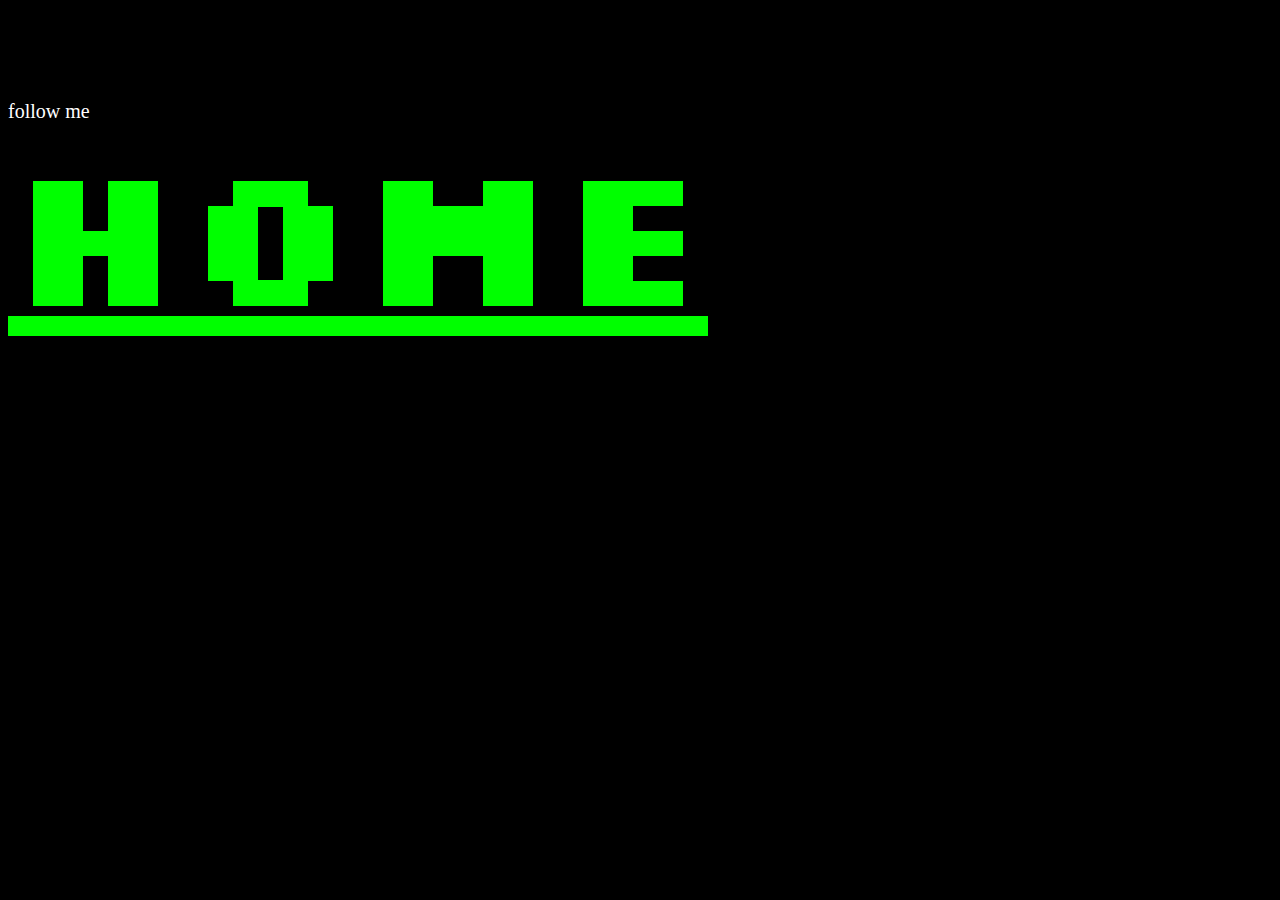
==== black_page.html @ 5b70558c "Add files via upload" ====
<!DOCTYPE html>
<html lang="en">
<head>
    <meta charset="UTF-8">
    <meta name="viewport" content="width=device-width, initial-scale=1.0">
    <link rel="stylesheet" href="style.css">
    <title> Black page </title>  

    <link rel="preconnect" href="https://fonts.googleapis.com">
<link rel="preconnect" href="https://fonts.gstatic.com" crossorigin>
<link href="https://fonts.googleapis.com/css2?family=Fira+Code:wght@300..700&family=Silkscreen:wght@400;700&display=swap" rel="stylesheet">
</head>
<Body class="black-page">
 

<h2 class="largehome"
<h2><a href="index.html" class="Silkscreen" target="_self">HOME<span class="Silkscreen"></span></a></h2>
<link rel="preconnect" href="https://fonts.googleapis.com">
<link rel="preconnect" href="https://fonts.gstatic.com" crossorigin>
<link href="https://fonts.googleapis.com/css2?family=Fira+Code:wght@300..700&family=Silkscreen:wght@400;700&display=swap" rel="stylesheet">
<p class="click"
<p>follow me</p>




<style>
    h2{
        background-color:lime
    }
</style>
<style>
    a{ color:lime}
</style>

<Style>
    p{
        color:white
    }
</Style>
<style>
    a{
        font-family:"Silkscreen"
    }
</style>

</Body>
</html>
---- style.css ----
@font-face {
    font-family: 'CustomFont'; 
    src: url('/Users/jeremiahladao/Downloads/Fira_Code,Silkscreen/Silkscreen/Silkscreen-Regular.ttf'); 
  }



h1 {

    font-family: "Silkscreen","Regular";

}
@font-face
h1{
    font-family: "Silkscreen","Regular";
    src:
      local("Silkscreen-Regular"),
      url("/Users/jeremiahladao/Downloads/Fira_Code,Silkscreen/Silkscreen/Silkscreen-Regular.ttf") format("opentype") ,

  }
  
  h1{
    align-items:center
  }
  h1{
    margin: auto
  }
  h1{
    font-size:40px ;
  }
  h1{
    margin-top: 150px
  }
  h1{
    margin-right: 277px;
  }
  


 
   .changecolor{
    width:424px
   }
   
   .changecolor{
flex: 1

   }
  .changecolor{
    margin:auto
  }
  
  .p1
  {
      width: 424px; 
      word-wrap:break-word;
  }
  .p1{
    margin:auto
  }
  .p2
  {
    width:424px;
    word-wrap:break-word;
  }
  .p2{
    margin:auto
  }
  
  .p4,.p4part2,.p4part3
  {
    width:424px;
    word-wrap:break-word;
    
  }
  .p4,.p4part2,.p4part3{
    margin:auto
  }
  .p4part2{
    margin-top: 15px
  }
  .p4part3{
    margin-top: 15px
  }
  .p5{
    width:424px;
    word-wrap:break-word;
  }
  .p5{
    margin:auto
  }
  .p6{
    width:424px;
    word-wrap:break-word;

  }
  .p6{margin:auto}
  .p6part3,.p6part2,.p6part4
  {
    width:424px;
    word-wrap:break-word;
    
  }
  .p6part5,.p6part6,.p6part7
  {
    width:424px;
    word-wrap:break-word;
    
  }
  .p6part8,.p6part9
  {
    width:424px;
    word-wrap:break-word;
    
  }
  
  .p6part2,.p6part3,.p6part4,.p6part5,.p6part6,.p6part7,.p6part8,.p6part9{
    margin:auto
  }
  .p7{
    width: 424px
  }
  .p7{
    margin:auto
  }
  h2{
    font-family: Saira;
  }
  .p8
{
  width:424px
}
.p8{
  margin:auto
}
.p9
{
  width:424px
}
.p9{
  margin:auto
}
.p10{
  width:424px
}
.p10{
  margin:auto
}
.p11{
  width:424px
}
.p11{
  margin:auto
}
p{
  font-size: 20px
}
h2{
  font-family: Saira;
}
p{
 text-align: justify
}

.intro-page{
  background-color: gainsboro;
}
.internet-page{
  background-color: silver;
}
.on-horizon-page{
  background-color: darkgray;
}
.over-horizon-page{
  background-color: gray;
}
.conclusion-page{
  background-color: dimgray;
}
@font-face {
  font-family:"Michroma" ;
  src: url(../Fira_Code,Michroma,Saira,Silkscreen/Michroma/Michroma-Regular.ttf);
}
.Michroma{
  font-family: "Michroma" ;
}
a:hover{
  color:fuchsia
}
@font-face{
  font-family:"Oxygen Mono"
  src: url(../Fira_Code,Michroma,Oxygen_Mono,Saira,Silkscreen/Oxygen_Mono/OxygenMono-Regular.ttf)
} 
p{
  font-family: "Oxgen Mono";
}
.p1point1,.p1point2,.p2point1,.p2point2,.p2point3,.p2point4 {
  width: 350px
}
.p1point1,.p1point2,.p2point1,.p2point2,.p2point3,.p2point4 {
  margin:auto
}
.p1point1,.p1point2,.p2point1,.p2point2,.p2point3,.p2point4 {
  margin-top:25px
}
a{
  position:absolute
}

.blue-page{
  background-color: rgb(17, 0, 255);
}
.blue-page{
  font-family: "Michroma" ;
}
.red-page{
  background-color: red;
}
.red-page{
  font-family: "Michroma" ;
}
.question,.yes,.no{
  font-family: "Silkscreen, Regular";
  src:
      local("Silkscreen-Regular"),
  url("/Users/jeremiahladao/Downloads/Fira_Code,Silkscreen/Silkscreen/Silkscreen-Regular.ttf") format("opentype") ,

}
.question{
  font-family: "Silkscreen";
}
.question{
  margin:auto
}
.question{
  width:375px
}
.question{
  margin-top: 60px
}
.nono{
  font-family: "Silkscreen";
}
.nono{
  margin-left:900px
}
.nono{
  margin-top: 70px
}
.yesyes{
  font-family: "Silkscreen";
}
.yesyes{
  margin-top: 70px
}
.yesyes{
  margin-left: 444px
}
.black-page{
  background-color: rgb(0, 0, 0);
}
.largehome{
  font-family: "Silkscreen";
}
.largehome{
  font-size:200px
}


.largehome{
  margin:auto
}
.largehome{
margin-top: 100px;
}
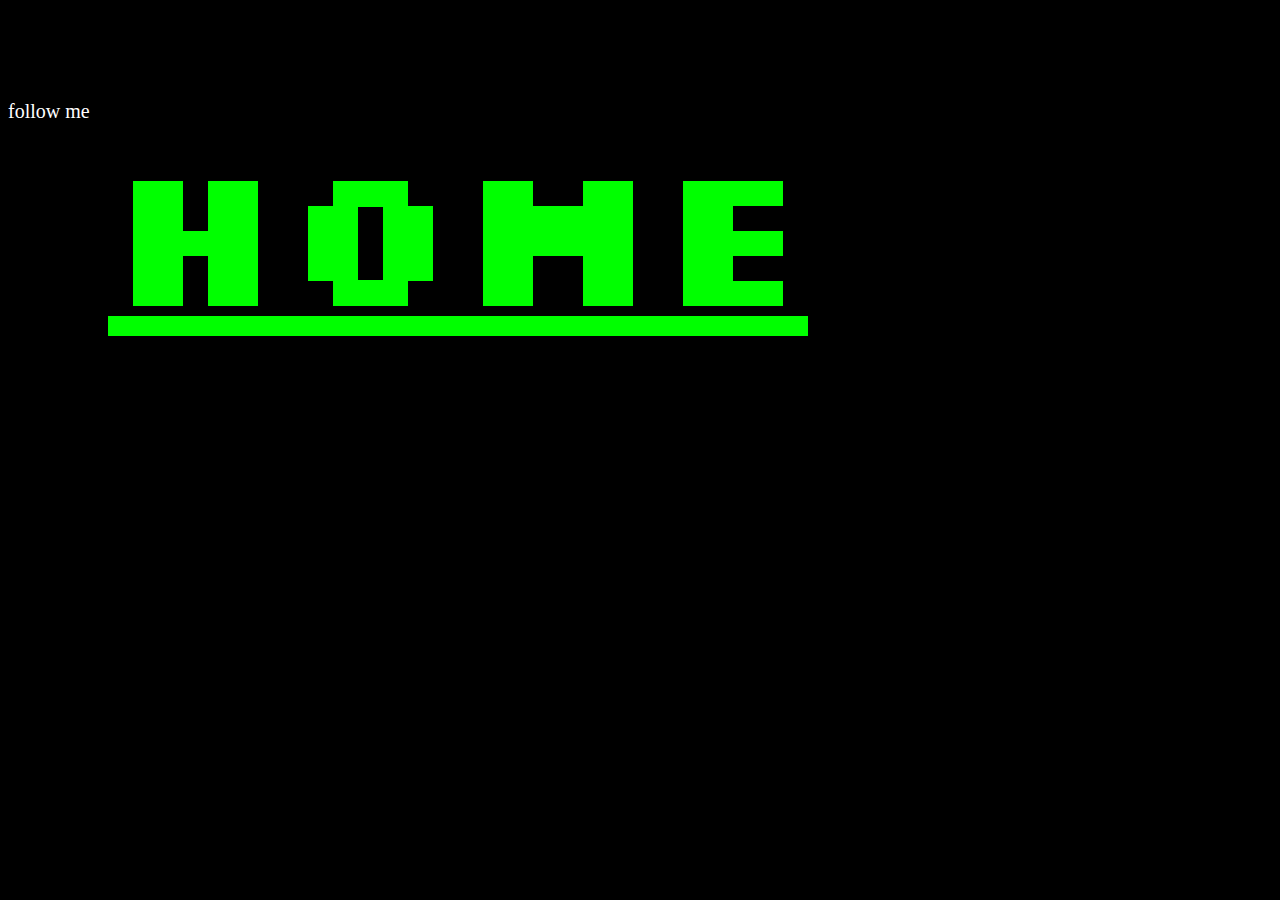
==== commit aa5315f8: "real margin-left" ====
--- a/style.css
+++ b/style.css
@@ -273,3 +273,6 @@
 .largehome{
 margin-top: 100px;
 }
+.largehome{
+  margin-left: 100px;
+}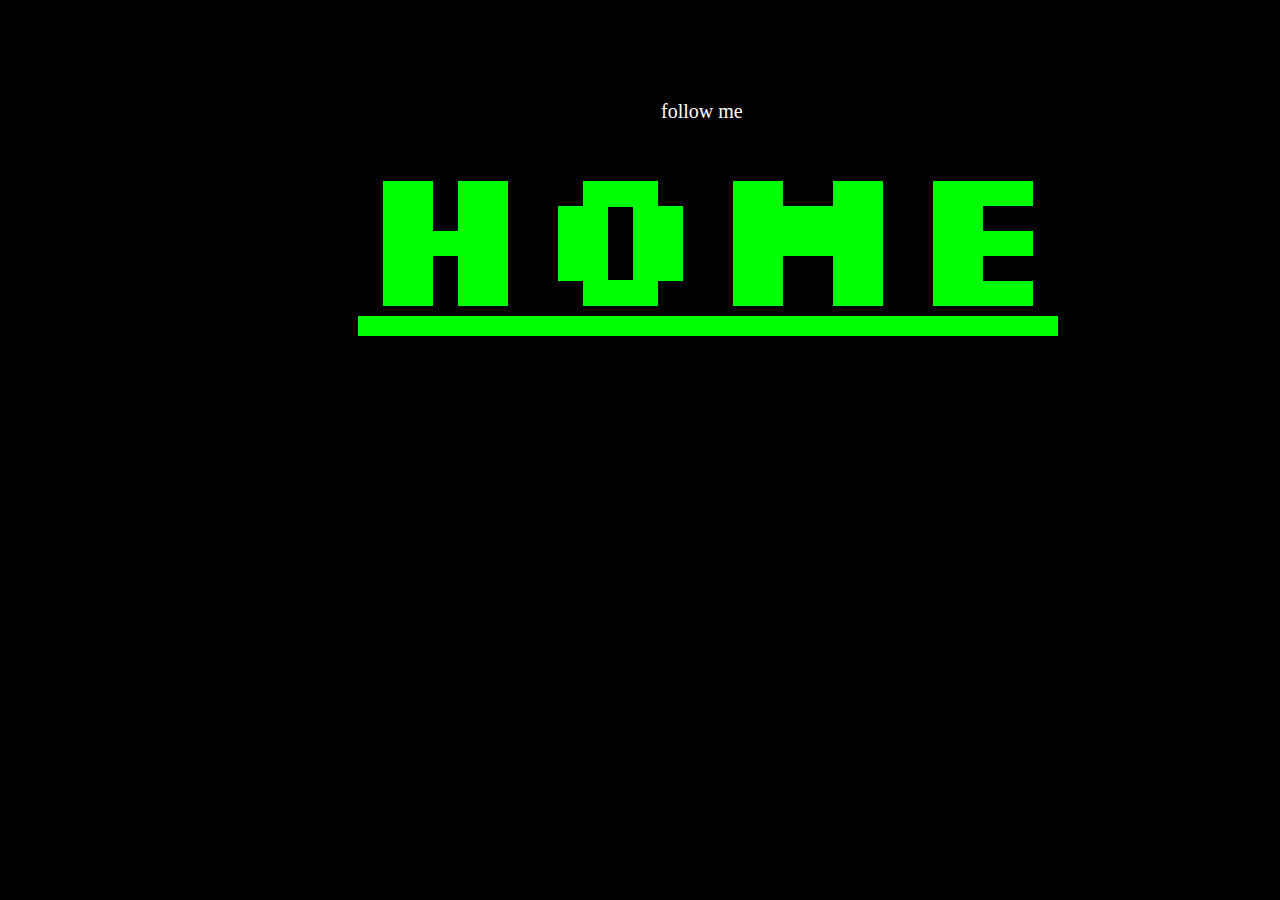
==== commit edf055b9: "added viewports" ====
--- a/black_page.html
+++ b/black_page.html
@@ -5,7 +5,7 @@
     <meta name="viewport" content="width=device-width, initial-scale=1.0">
     <link rel="stylesheet" href="style.css">
     <title> Black page </title>  
-
+    <meta name="viewport" content="width=device-width, initial-scale=1.0">
     <link rel="preconnect" href="https://fonts.googleapis.com">
 <link rel="preconnect" href="https://fonts.gstatic.com" crossorigin>
 <link href="https://fonts.googleapis.com/css2?family=Fira+Code:wght@300..700&family=Silkscreen:wght@400;700&display=swap" rel="stylesheet">
--- a/style.css
+++ b/style.css
@@ -274,5 +274,8 @@
 margin-top: 100px;
 }
 .largehome{
-  margin-left: 100px;
+  margin-left: 350px;
+}
+.click{
+  margin-left: 653px
 }